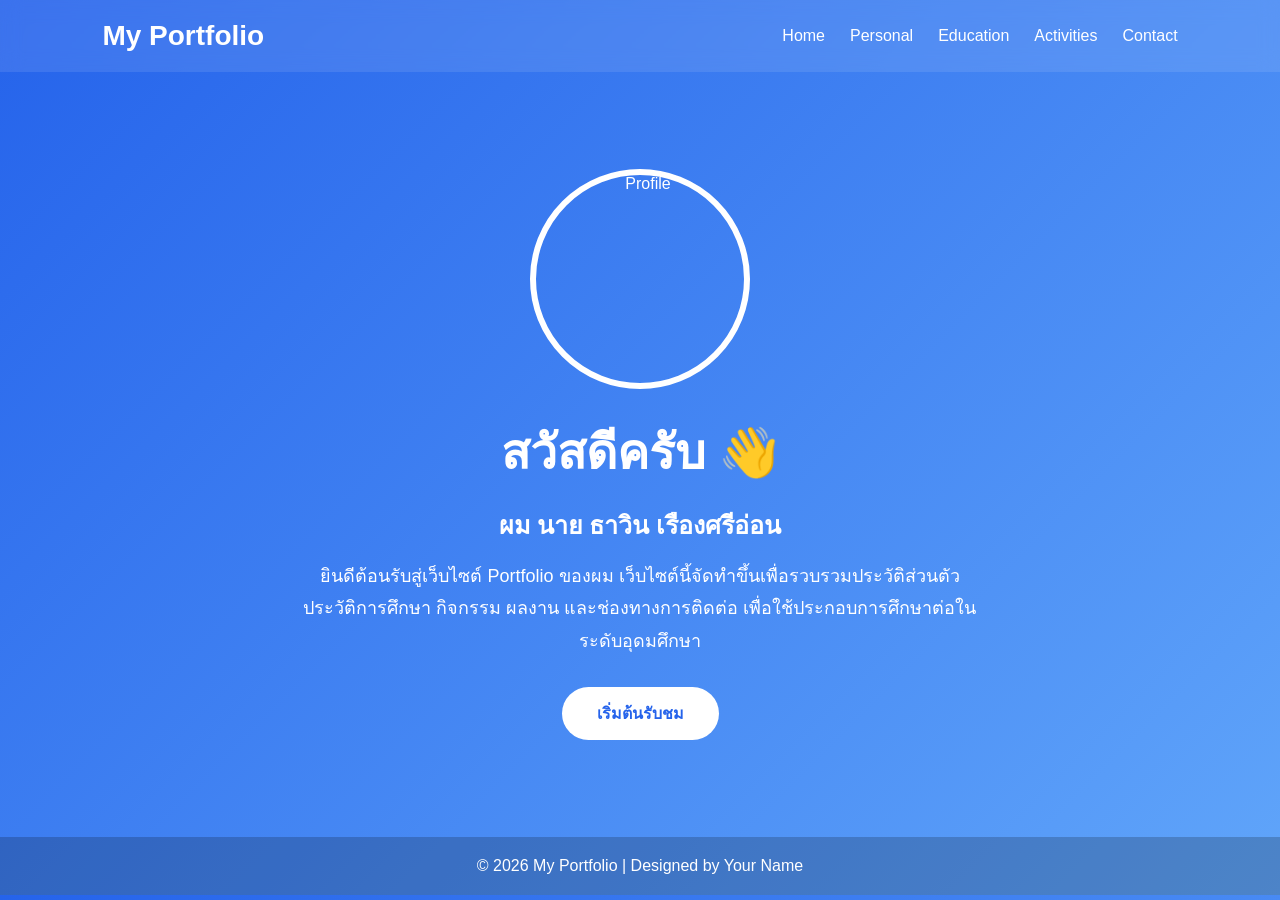
==== index.html @ bfdbd6d6 "Create index.html" ====
<!DOCTYPE html>
<html lang="th">
<head>
    <meta charset="UTF-8">
    <meta name="viewport" content="width=device-width, initial-scale=1.0">
    <title>Portfolio | Home</title>

    <link rel="stylesheet" href="style.css">

    <style>
        *{
            margin:0;
            padding:0;
            box-sizing:border-box;
            font-family: "Prompt", sans-serif;
        }

        body{
            background:linear-gradient(135deg,#2563eb,#60a5fa);
            color:white;
        }

        nav{
            display:flex;
            justify-content:space-between;
            align-items:center;
            padding:20px 8%;
            background:rgba(255,255,255,.1);
            backdrop-filter:blur(10px);
        }

        nav h2{
            font-size:28px;
        }

        nav ul{
            display:flex;
            list-style:none;
        }

        nav ul li{
            margin-left:25px;
        }

        nav ul li a{
            text-decoration:none;
            color:white;
            font-weight:500;
            transition:.3s;
        }

        nav ul li a:hover{
            color:yellow;
        }

        .hero{
            display:flex;
            justify-content:center;
            align-items:center;
            height:85vh;
            text-align:center;
            flex-direction:column;
        }

        .hero img{
            width:220px;
            height:220px;
            border-radius:50%;
            object-fit:cover;
            border:6px solid white;
            margin-bottom:25px;
        }

        .hero h1{
            font-size:48px;
            margin-bottom:15px;
        }

        .hero h3{
            font-size:25px;
            margin-bottom:15px;
        }

        .hero p{
            max-width:700px;
            line-height:1.8;
            font-size:18px;
            margin-bottom:30px;
        }

        .btn{
            display:inline-block;
            background:white;
            color:#2563eb;
            text-decoration:none;
            padding:14px 35px;
            border-radius:30px;
            font-weight:bold;
            transition:.3s;
        }

        .btn:hover{
            background:#1d4ed8;
            color:white;
        }

        footer{
            text-align:center;
            padding:20px;
            background:rgba(0,0,0,.2);
        }
    </style>
</head>

<body>

<nav>

    <h2>My Portfolio</h2>

    <ul>
        <li><a href="index.html">Home</a></li>
        <li><a href="personal.html">Personal</a></li>
        <li><a href="education.html">Education</a></li>
        <li><a href="activities.html">Activities</a></li>
        <li><a href="contact.html">Contact</a></li>
    </ul>

</nav>

<section class="hero">

    <img src="images/profile.jpg" alt="Profile">

    <h1>สวัสดีครับ 👋</h1>

    <h3>ผม นาย ธาวิน เรืองศรีอ่อน</h3>

    <p>
        ยินดีต้อนรับสู่เว็บไซต์ Portfolio ของผม
        เว็บไซต์นี้จัดทำขึ้นเพื่อรวบรวมประวัติส่วนตัว
        ประวัติการศึกษา กิจกรรม ผลงาน และช่องทางการติดต่อ
        เพื่อใช้ประกอบการศึกษาต่อในระดับอุดมศึกษา
    </p>

    <a href="personal.html" class="btn">เริ่มต้นรับชม</a>

</section>

<footer>

    © 2026 My Portfolio | Designed by Your Name

</footer>

</body>
</html>
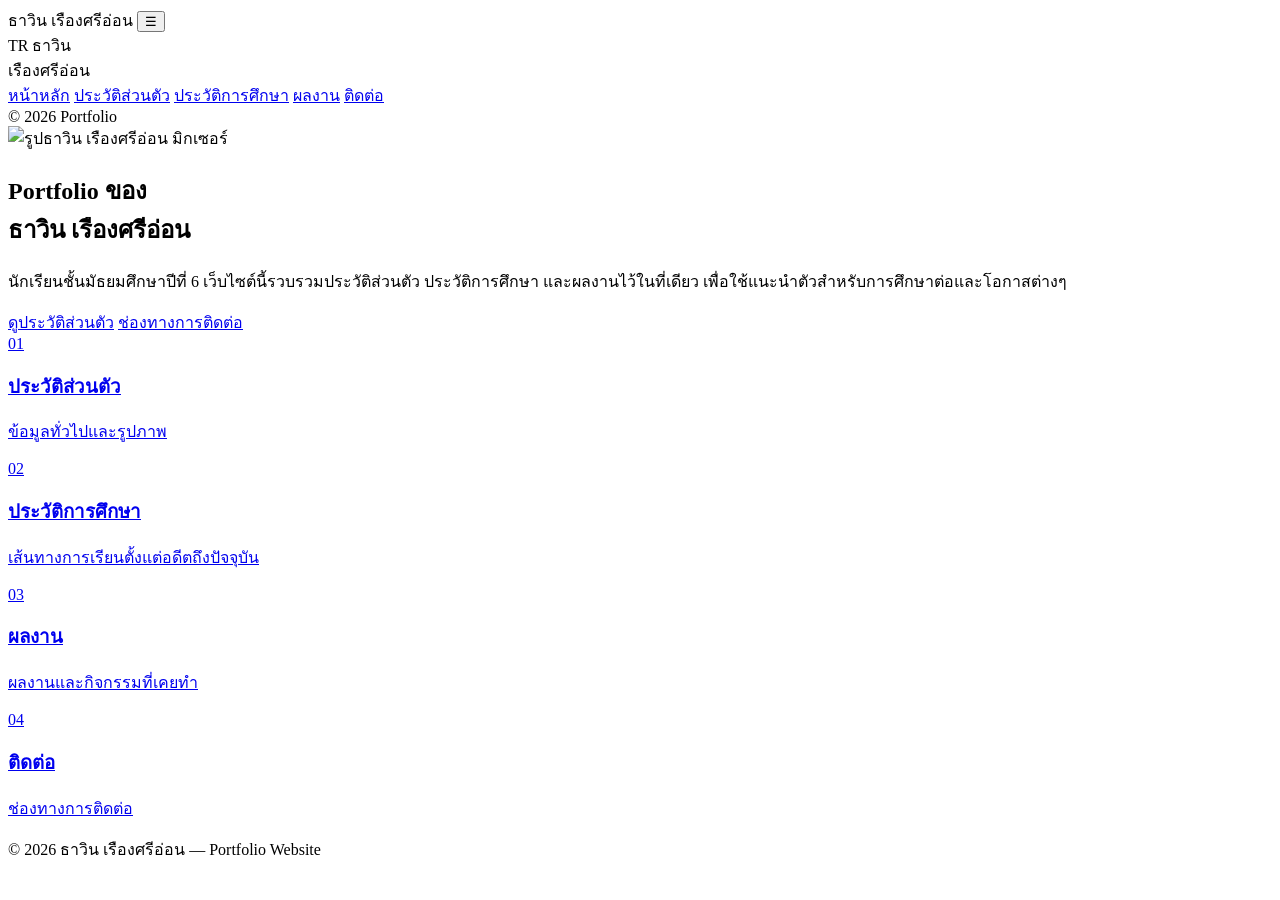
==== commit ba5e3681: "Update index.html" ====
--- a/index.html
+++ b/index.html
@@ -1,157 +1,80 @@
 <!DOCTYPE html>
 <html lang="th">
 <head>
-    <meta charset="UTF-8">
-    <meta name="viewport" content="width=device-width, initial-scale=1.0">
-    <title>Portfolio | Home</title>
-
-    <link rel="stylesheet" href="style.css">
-
-    <style>
-        *{
-            margin:0;
-            padding:0;
-            box-sizing:border-box;
-            font-family: "Prompt", sans-serif;
-        }
-
-        body{
-            background:linear-gradient(135deg,#2563eb,#60a5fa);
-            color:white;
-        }
-
-        nav{
-            display:flex;
-            justify-content:space-between;
-            align-items:center;
-            padding:20px 8%;
-            background:rgba(255,255,255,.1);
-            backdrop-filter:blur(10px);
-        }
-
-        nav h2{
-            font-size:28px;
-        }
-
-        nav ul{
-            display:flex;
-            list-style:none;
-        }
-
-        nav ul li{
-            margin-left:25px;
-        }
-
-        nav ul li a{
-            text-decoration:none;
-            color:white;
-            font-weight:500;
-            transition:.3s;
-        }
-
-        nav ul li a:hover{
-            color:yellow;
-        }
-
-        .hero{
-            display:flex;
-            justify-content:center;
-            align-items:center;
-            height:85vh;
-            text-align:center;
-            flex-direction:column;
-        }
-
-        .hero img{
-            width:220px;
-            height:220px;
-            border-radius:50%;
-            object-fit:cover;
-            border:6px solid white;
-            margin-bottom:25px;
-        }
-
-        .hero h1{
-            font-size:48px;
-            margin-bottom:15px;
-        }
-
-        .hero h3{
-            font-size:25px;
-            margin-bottom:15px;
-        }
-
-        .hero p{
-            max-width:700px;
-            line-height:1.8;
-            font-size:18px;
-            margin-bottom:30px;
-        }
-
-        .btn{
-            display:inline-block;
-            background:white;
-            color:#2563eb;
-            text-decoration:none;
-            padding:14px 35px;
-            border-radius:30px;
-            font-weight:bold;
-            transition:.3s;
-        }
-
-        .btn:hover{
-            background:#1d4ed8;
-            color:white;
-        }
-
-        footer{
-            text-align:center;
-            padding:20px;
-            background:rgba(0,0,0,.2);
-        }
-    </style>
+<meta charset="UTF-8">
+<meta name="viewport" content="width=device-width, initial-scale=1.0">
+<title>Portfolio ของ ธาวิน เรืองศรีอ่อน</title>
+<link rel="stylesheet" href="style.css">
 </head>
-
 <body>
 
-<nav>
+<div class="mobile-bar">
+  <span class="brand-name">ธาวิน เรืองศรีอ่อน</span>
+  <button aria-label="เปิดเมนู">&#9776;</button>
+</div>
 
-    <h2>My Portfolio</h2>
+<div class="shell">
+  <aside class="sidebar">
+    <div class="brand">
+      <span class="brand-mark">TR</span>
+      <span class="brand-name">ธาวิน<br>เรืองศรีอ่อน</span>
+    </div>
+    <nav>
+      <a href="index.html" aria-current="page">หน้าหลัก</a>
+      <a href="personal.html">ประวัติส่วนตัว</a>
+      <a href="education.html">ประวัติการศึกษา</a>
+      <a href="activities.html">ผลงาน</a>
+      <a href="contact.html">ติดต่อ</a>
+    </nav>
+    <div class="sidebar-foot">&copy; 2026 Portfolio</div>
+  </aside>
 
-    <ul>
-        <li><a href="index.html">Home</a></li>
-        <li><a href="personal.html">Personal</a></li>
-        <li><a href="education.html">Education</a></li>
-        <li><a href="activities.html">Activities</a></li>
-        <li><a href="contact.html">Contact</a></li>
-    </ul>
+  <main>
+    <section class="hero">
+      <div class="hero-photo-wrap">
+        <!-- เปลี่ยนรูปได้ที่ personal.html ด้วย -->
+        <img class="hero-photo" src="images/มิกซ์.png" alt="รูปธาวิน เรืองศรีอ่อน">
+        <span class="hero-photo-badge">มิกเซอร์</span>
+      </div>
+      <div>
+        <h1>Portfolio ของ <br><span class="accent">ธาวิน เรืองศรีอ่อน</span></h1>
+        <p class="lede">นักเรียนชั้นมัธยมศึกษาปีที่ 6 เว็บไซต์นี้รวบรวมประวัติส่วนตัว ประวัติการศึกษา และผลงานไว้ในที่เดียว เพื่อใช้แนะนำตัวสำหรับการศึกษาต่อและโอกาสต่างๆ</p>
+        <div class="hero-cta">
+          <a href="personal.html" class="btn btn-solid">ดูประวัติส่วนตัว</a>
+          <a href="contact.html" class="btn btn-ghost">ช่องทางการติดต่อ</a>
+        </div>
+      </div>
+    </section>
 
-</nav>
+    <section>
+      <div class="quick-grid">
+        <a class="quick-card" href="personal.html">
+          <span class="qnum">01</span>
+          <h3>ประวัติส่วนตัว</h3>
+          <p>ข้อมูลทั่วไปและรูปภาพ</p>
+        </a>
+        <a class="quick-card" href="education.html">
+          <span class="qnum">02</span>
+          <h3>ประวัติการศึกษา</h3>
+          <p>เส้นทางการเรียนตั้งแต่อดีตถึงปัจจุบัน</p>
+        </a>
+        <a class="quick-card" href="activities.html">
+          <span class="qnum">03</span>
+          <h3>ผลงาน</h3>
+          <p>ผลงานและกิจกรรมที่เคยทำ</p>
+        </a>
+        <a class="quick-card" href="contact.html">
+          <span class="qnum">04</span>
+          <h3>ติดต่อ</h3>
+          <p>ช่องทางการติดต่อ</p>
+        </a>
+      </div>
+    </section>
 
-<section class="hero">
+    <footer>&copy; 2026 ธาวิน เรืองศรีอ่อน — Portfolio Website</footer>
+  </main>
+</div>
 
-    <img src="images/profile.jpg" alt="Profile">
-
-    <h1>สวัสดีครับ 👋</h1>
-
-    <h3>ผม นาย ธาวิน เรืองศรีอ่อน</h3>
-
-    <p>
-        ยินดีต้อนรับสู่เว็บไซต์ Portfolio ของผม
-        เว็บไซต์นี้จัดทำขึ้นเพื่อรวบรวมประวัติส่วนตัว
-        ประวัติการศึกษา กิจกรรม ผลงาน และช่องทางการติดต่อ
-        เพื่อใช้ประกอบการศึกษาต่อในระดับอุดมศึกษา
-    </p>
-
-    <a href="personal.html" class="btn">เริ่มต้นรับชม</a>
-
-</section>
-
-<footer>
-
-    © 2026 My Portfolio | Designed by Your Name
-
-</footer>
-
+<script src="script.js"></script>
 </body>
 </html>
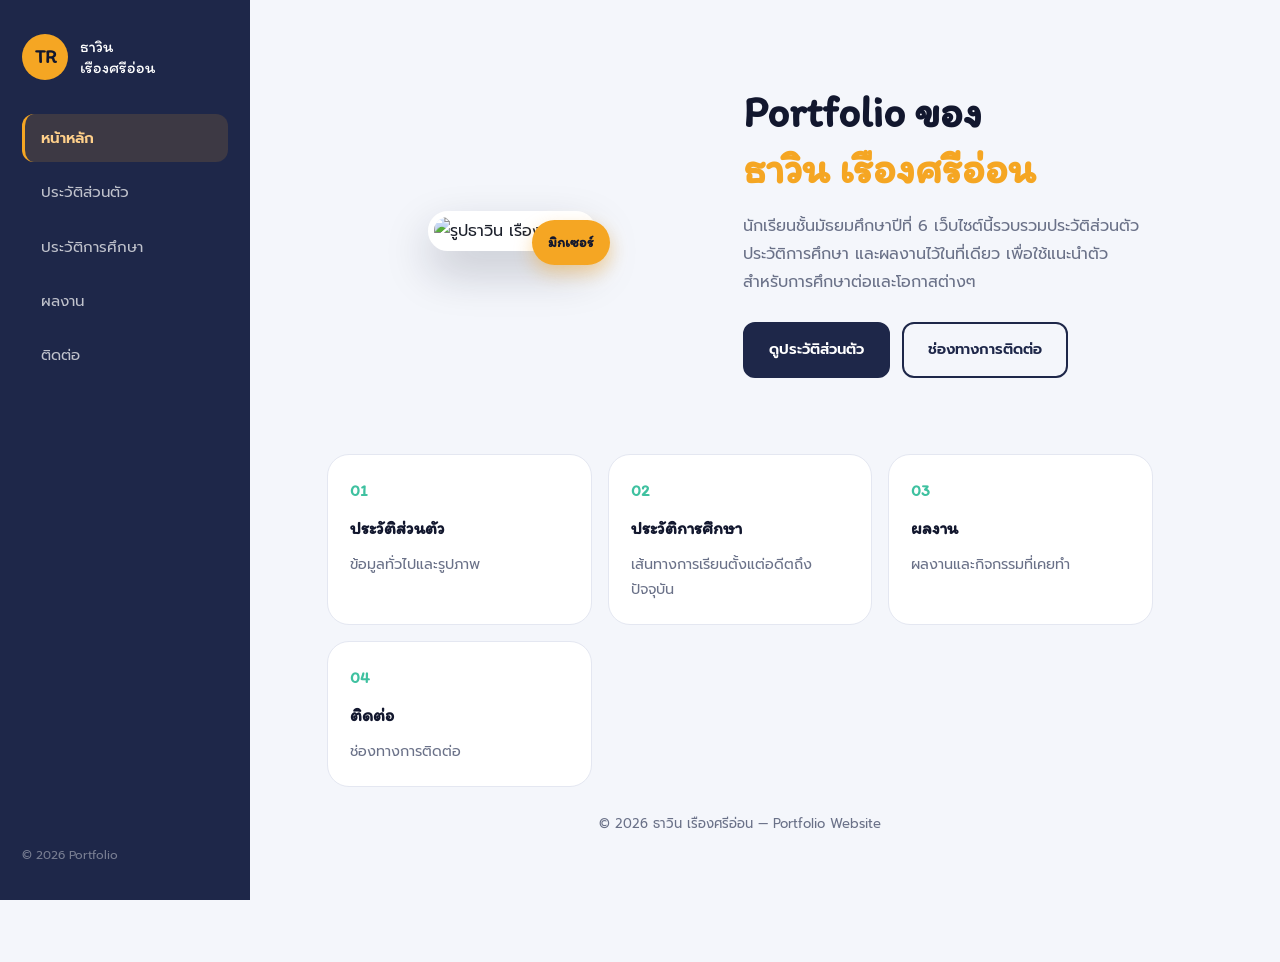
==== commit 2897d022: "Add DOCTYPE declaration to index.html" ====
--- a/index.html
+++ b/index.html
@@ -1,3 +1,4 @@
+
 <!DOCTYPE html>
 <html lang="th">
 <head>
--- a/style.css
+++ b/style.css
@@ -0,0 +1,447 @@
+@import url('https://fonts.googleapis.com/css2?family=Prompt:wght@400;500;600;700&family=Itim&display=swap');
+
+:root {
+  --navy: #1E2749;
+  --navy-deep: #12172E;
+  --amber: #F5A623;
+  --amber-soft: #FFD08A;
+  --mint: #3FC1A0;
+  --bg: #F4F6FB;
+  --panel: #FFFFFF;
+  --ink: #1B1F2A;
+  --ink-soft: #6A7188;
+  --border: #E4E7F1;
+  --radius-lg: 22px;
+  --radius-sm: 12px;
+}
+
+* { box-sizing: border-box; }
+html { scroll-behavior: smooth; }
+
+body {
+  margin: 0;
+  background: var(--bg);
+  color: var(--ink);
+  font-family: 'Prompt', sans-serif;
+  font-weight: 400;
+  line-height: 1.75;
+}
+
+h1, h2, h3 { font-family: 'Itim', sans-serif; color: var(--navy-deep); margin: 0; }
+a { color: inherit; text-decoration: none; }
+
+/* ---------- Layout shell: sidebar + content ---------- */
+.shell {
+  display: flex;
+  min-height: 100vh;
+}
+
+.sidebar {
+  width: 250px;
+  flex-shrink: 0;
+  background: var(--navy);
+  color: #fff;
+  padding: 34px 22px;
+  position: sticky;
+  top: 0;
+  height: 100vh;
+  display: flex;
+  flex-direction: column;
+  gap: 34px;
+}
+
+.sidebar .brand {
+  display: flex;
+  align-items: center;
+  gap: 12px;
+}
+
+.brand-mark {
+  width: 46px;
+  height: 46px;
+  border-radius: 50%;
+  background: var(--amber);
+  color: var(--navy-deep);
+  display: flex;
+  align-items: center;
+  justify-content: center;
+  font-family: 'Itim', sans-serif;
+  font-weight: 700;
+  font-size: 1.15rem;
+  flex-shrink: 0;
+}
+
+.brand-name {
+  font-family: 'Itim', sans-serif;
+  font-size: 1.02rem;
+  line-height: 1.3;
+}
+
+.sidebar nav {
+  display: flex;
+  flex-direction: column;
+  gap: 6px;
+}
+
+.sidebar nav a {
+  padding: 11px 16px;
+  border-radius: var(--radius-sm);
+  font-size: 0.94rem;
+  color: rgba(255,255,255,0.72);
+  border-left: 3px solid transparent;
+  transition: background 0.2s, color 0.2s, border-color 0.2s;
+}
+
+.sidebar nav a:hover {
+  background: rgba(255,255,255,0.06);
+  color: #fff;
+}
+
+.sidebar nav a[aria-current="page"] {
+  background: rgba(245,166,35,0.14);
+  color: var(--amber-soft);
+  border-left-color: var(--amber);
+  font-weight: 600;
+}
+
+.sidebar .sidebar-foot {
+  margin-top: auto;
+  font-size: 0.75rem;
+  color: rgba(255,255,255,0.4);
+}
+
+.mobile-bar {
+  display: none;
+  align-items: center;
+  justify-content: space-between;
+  background: var(--navy);
+  color: #fff;
+  padding: 14px 5vw;
+  position: sticky;
+  top: 0;
+  z-index: 60;
+}
+
+.mobile-bar button {
+  background: none;
+  border: none;
+  color: #fff;
+  font-size: 1.5rem;
+  cursor: pointer;
+}
+
+@media (max-width: 840px) {
+  .sidebar { display: none; }
+  .sidebar.open {
+    display: flex;
+    position: fixed;
+    z-index: 70;
+    width: 78vw;
+    max-width: 300px;
+  }
+  .mobile-bar { display: flex; }
+}
+
+main {
+  flex: 1;
+  min-width: 0;
+  padding: 54px 6vw 80px;
+  max-width: 980px;
+}
+
+.page-header {
+  margin-bottom: 38px;
+}
+
+.eyebrow {
+  display: inline-block;
+  font-size: 0.75rem;
+  letter-spacing: 2px;
+  text-transform: uppercase;
+  color: #fff;
+  background: var(--mint);
+  padding: 5px 12px;
+  border-radius: 999px;
+  margin-bottom: 12px;
+}
+
+.page-header h1 {
+  font-size: 2.1rem;
+  position: relative;
+  display: inline-block;
+}
+
+.page-header h1::after {
+  content: '';
+  position: absolute;
+  left: 0; bottom: -8px;
+  width: 56px; height: 6px;
+  border-radius: 4px;
+  background: var(--amber);
+}
+
+/* ---------- Hero (index) ---------- */
+.hero {
+  display: grid;
+  grid-template-columns: 0.95fr 1.05fr;
+  gap: 46px;
+  align-items: center;
+  padding: 30px 0 40px;
+}
+
+@media (max-width: 780px) {
+  .hero { grid-template-columns: 1fr; }
+}
+
+.hero-photo-wrap {
+  position: relative;
+  justify-self: center;
+}
+
+.hero-photo {
+  width: 260px;
+  height: 320px;
+  border-radius: var(--radius-lg);
+  object-fit: cover;
+  background: var(--panel);
+  border: 6px solid #fff;
+  box-shadow: 0 20px 46px rgba(18,23,46,0.22);
+}
+
+.hero-photo-badge {
+  position: absolute;
+  bottom: -14px;
+  right: -14px;
+  background: var(--amber);
+  color: var(--navy-deep);
+  font-family: 'Itim', sans-serif;
+  font-weight: 700;
+  padding: 10px 16px;
+  border-radius: 999px;
+  box-shadow: 0 8px 18px rgba(245,166,35,0.4);
+  font-size: 0.9rem;
+}
+
+.hero h1 { font-size: clamp(2rem, 4.4vw, 2.7rem); line-height: 1.3; }
+.hero .accent { color: var(--amber); }
+
+.hero p.lede {
+  color: var(--ink-soft);
+  margin-top: 16px;
+  max-width: 44ch;
+}
+
+.hero-cta { margin-top: 26px; display: flex; gap: 12px; flex-wrap: wrap; }
+
+.btn {
+  font-family: 'Prompt', sans-serif;
+  font-weight: 600;
+  font-size: 0.92rem;
+  padding: 13px 24px;
+  border-radius: var(--radius-sm);
+  border: 2px solid var(--navy);
+  transition: transform 0.15s, background 0.2s, color 0.2s;
+  display: inline-block;
+}
+.btn-solid { background: var(--navy); color: #fff; }
+.btn-solid:hover { background: var(--navy-deep); transform: translateY(-2px); }
+.btn-ghost { color: var(--navy); }
+.btn-ghost:hover { background: var(--navy); color: #fff; transform: translateY(-2px); }
+
+/* ---------- Quick links (index) ---------- */
+.quick-grid {
+  display: grid;
+  grid-template-columns: repeat(auto-fit, minmax(200px, 1fr));
+  gap: 16px;
+  margin-top: 36px;
+}
+
+.quick-card {
+  background: var(--panel);
+  border: 1px solid var(--border);
+  border-radius: var(--radius-lg);
+  padding: 22px;
+  transition: transform 0.2s, box-shadow 0.2s;
+}
+.quick-card:hover {
+  transform: translateY(-5px);
+  box-shadow: 0 16px 32px rgba(18,23,46,0.10);
+}
+.quick-card .qnum {
+  font-family: 'Itim', sans-serif;
+  color: var(--mint);
+  font-weight: 700;
+}
+.quick-card h3 { margin-top: 8px; font-size: 1.1rem; }
+.quick-card p { color: var(--ink-soft); font-size: 0.9rem; margin: 8px 0 0; }
+
+/* ---------- Panels / cards ---------- */
+.panel {
+  background: var(--panel);
+  border: 1px solid var(--border);
+  border-radius: var(--radius-lg);
+  padding: 30px 32px;
+  margin-bottom: 22px;
+}
+
+/* ---------- Personal info ---------- */
+.about-block {
+  display: flex;
+  gap: 30px;
+  flex-wrap: wrap;
+}
+
+.about-photo {
+  width: 180px;
+  height: 220px;
+  border-radius: var(--radius-lg);
+  border: 5px solid var(--amber-soft);
+  object-fit: cover;
+  background: var(--bg);
+  flex-shrink: 0;
+}
+
+.stat-grid {
+  display: grid;
+  grid-template-columns: repeat(auto-fill, minmax(150px, 1fr));
+  gap: 14px;
+  flex: 1;
+  min-width: 260px;
+}
+
+.stat-box {
+  background: var(--bg);
+  border-radius: var(--radius-sm);
+  padding: 14px 16px;
+}
+.stat-box .k { font-size: 0.8rem; color: var(--ink-soft); }
+.stat-box .v { font-family: 'Itim', sans-serif; font-size: 1.05rem; margin-top: 4px; color: var(--navy-deep); }
+
+/* ---------- Timeline (education) ---------- */
+.timeline {
+  list-style: none;
+  margin: 0;
+  padding: 0;
+}
+.timeline li {
+  position: relative;
+  padding: 6px 0 30px 34px;
+  border-left: 3px dashed var(--mint);
+}
+.timeline li:last-child { border-color: transparent; }
+.timeline li::before {
+  content: '';
+  position: absolute;
+  left: -11px; top: 4px;
+  width: 18px; height: 18px;
+  border-radius: 50%;
+  background: var(--amber);
+  border: 3px solid #fff;
+  box-shadow: 0 0 0 2px var(--mint);
+}
+.timeline .year {
+  font-family: 'Itim', sans-serif;
+  color: var(--mint);
+  font-size: 0.85rem;
+  display: block;
+}
+.timeline h3 { margin-top: 4px; font-size: 1.08rem; }
+.timeline p { color: var(--ink-soft); margin: 6px 0 0; font-size: 0.94rem; }
+
+/* ---------- Activities / works grid ---------- */
+.work-grid {
+  display: grid;
+  grid-template-columns: repeat(auto-fit, minmax(230px, 1fr));
+  gap: 20px;
+}
+
+.work-card {
+  border-radius: var(--radius-lg);
+  overflow: hidden;
+  position: relative;
+  background: var(--panel);
+  border: 1px solid var(--border);
+  box-shadow: 0 10px 24px rgba(18,23,46,0.06);
+  transition: transform 0.2s;
+}
+.work-card:hover { transform: translateY(-4px); }
+
+.work-thumb {
+  width: 100%;
+  aspect-ratio: 4 / 3;
+  background: var(--bg);
+  display: flex;
+  align-items: center;
+  justify-content: center;
+  color: var(--ink-soft);
+  font-size: 0.85rem;
+  overflow: hidden;
+}
+.work-thumb img { width: 100%; height: 100%; object-fit: cover; }
+
+.work-body { padding: 16px 18px 20px; }
+.work-body h3 { font-size: 1.02rem; }
+.work-body p { color: var(--ink-soft); font-size: 0.88rem; margin: 6px 0 0; }
+.work-tag {
+  display: inline-block;
+  margin-top: 12px;
+  font-size: 0.72rem;
+  color: var(--navy);
+  background: rgba(63,193,160,0.14);
+  padding: 4px 12px;
+  border-radius: 999px;
+  font-weight: 600;
+}
+
+/* ---------- Contact ---------- */
+.contact-grid {
+  display: grid;
+  grid-template-columns: repeat(auto-fit, minmax(220px, 1fr));
+  gap: 16px;
+}
+.contact-item {
+  display: flex;
+  align-items: center;
+  gap: 14px;
+  background: var(--bg);
+  border-radius: var(--radius-sm);
+  padding: 16px 18px;
+}
+.contact-icon {
+  width: 42px; height: 42px;
+  border-radius: 12px;
+  background: var(--navy);
+  color: var(--amber-soft);
+  display: flex; align-items: center; justify-content: center;
+  font-family: 'Itim', sans-serif;
+  font-weight: 700;
+  flex-shrink: 0;
+}
+.contact-item .label { font-size: 0.8rem; color: var(--ink-soft); }
+.contact-item .value { font-weight: 600; }
+
+.note {
+  background: rgba(245,166,35,0.10);
+  border: 1px dashed var(--amber);
+  border-radius: var(--radius-sm);
+  padding: 14px 18px;
+  font-size: 0.88rem;
+  color: var(--ink-soft);
+}
+
+footer {
+  text-align: center;
+  padding: 26px 6vw 46px;
+  color: var(--ink-soft);
+  font-size: 0.82rem;
+}
+
+@media (prefers-reduced-motion: reduce) {
+  * { transition: none !important; }
+  html { scroll-behavior: auto; }
+}
+
+a:focus-visible, button:focus-visible {
+  outline: 3px solid var(--amber);
+  outline-offset: 2px;
+}
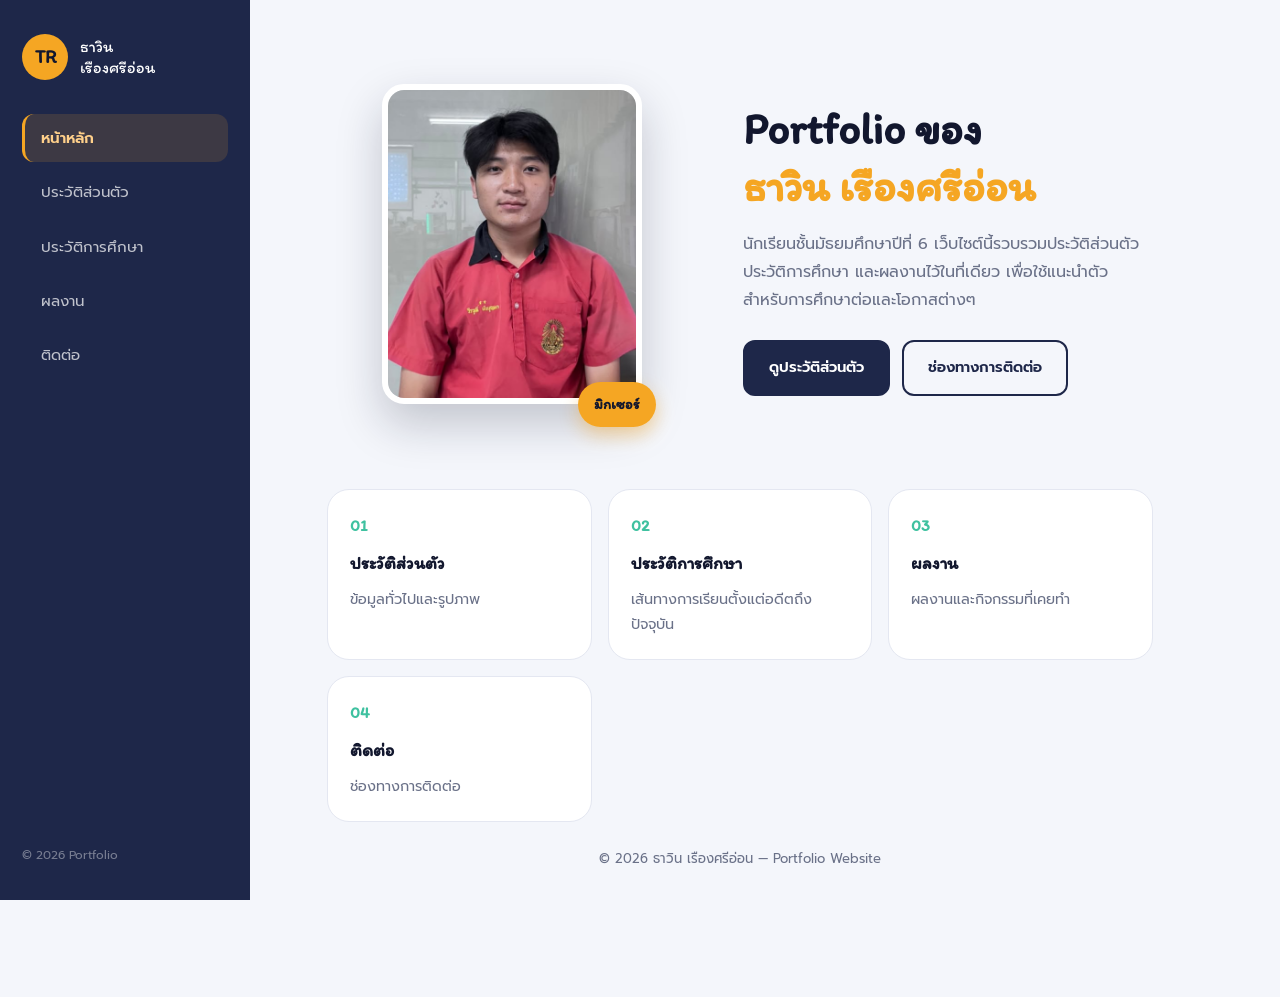
==== commit 869a22b1: "Fix image source path and add newline at end" ====
--- a/index.html
+++ b/index.html
@@ -1,4 +1,3 @@
-
 <!DOCTYPE html>
 <html lang="th">
 <head>
@@ -34,7 +33,7 @@
     <section class="hero">
       <div class="hero-photo-wrap">
         <!-- เปลี่ยนรูปได้ที่ personal.html ด้วย -->
-        <img class="hero-photo" src="images/มิกซ์.png" alt="รูปธาวิน เรืองศรีอ่อน">
+        <img class="hero-photo" src="มิกซ์.png" alt="รูปธาวิน เรืองศรีอ่อน">
         <span class="hero-photo-badge">มิกเซอร์</span>
       </div>
       <div>
